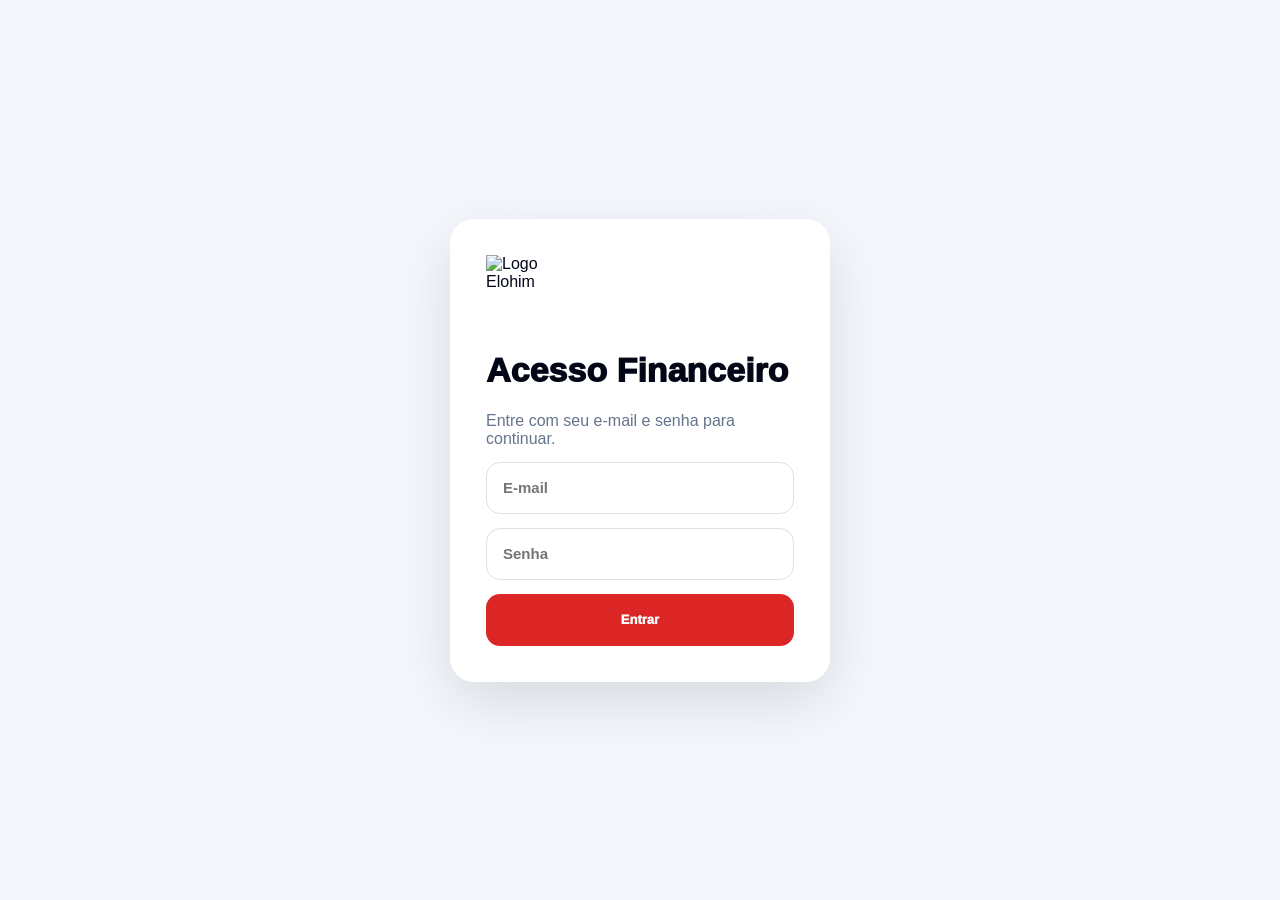
==== index.html @ 62ff43b6 "Update index.html" ====
<!DOCTYPE html>

<html lang="pt-BR">

<head>

  <meta charset="UTF-8" />

  <meta name="viewport" content="width=device-width, initial-scale=1.0" />

  <title>Financeiro Empresarial - Elohim</title>

  <link rel="stylesheet" href="css/style.css" />

  <script src="https://cdn.jsdelivr.net/npm/chart.js"></script>

  <script src="https://cdn.jsdelivr.net/npm/xlsx/dist/xlsx.full.min.js"></script>

</head>

<body>

  <!-- LOGIN -->

  <div id="loginScreen" class="login-screen">

    <div class="login-card">

      <img

        src="https://raw.githubusercontent.com/victorgss0660-art/financeiro-elohim/main/logo-elohim.png"

        class="login-logo"

        alt="Logo Elohim"

      />

      <h1>Acesso Financeiro</h1>

      <p>Entre com seu e-mail e senha para continuar.</p>

      <input id="loginEmail" type="email" placeholder="E-mail" />

      <input id="loginSenha" type="password" placeholder="Senha" />

      <button type="button" onclick="authModule.login()">Entrar</button>

    </div>

  </div>

  <!-- SISTEMA -->

  <div id="appSistema" style="display:none;">

    <div class="app">

      <!-- SIDEBAR -->

      <aside class="sidebar">

        <div class="brand">

          <img

            src="https://raw.githubusercontent.com/victorgss0660-art/financeiro-elohim/main/logo-elohim.png"

            class="brand-img"

            alt="Logo Elohim"

          />

          <div>

            <h2>Elohim</h2>

            <span>Usinagem e Caldeiraria</span>

          </div>

        </div>

<nav class="sidebar-nav">

  <button
    class="nav-btn active"
    data-tab="dashboard"
    onclick="app.abrirAba('dashboard')"
    type="button"
  >
    <div class="nav-icon-box">
      <span class="nav-icon">📊</span>
    </div>
    <span class="nav-label">Dashboard</span>
  </button>

  <button
    class="nav-btn"
    data-tab="contas-pagar"
    onclick="app.abrirAba('contas-pagar')"
    type="button"
  >
    <div class="nav-icon-box">
      <span class="nav-icon">📄</span>
    </div>
    <span class="nav-label">Contas a Pagar</span>
  </button>

  <button
    class="nav-btn"
    data-tab="contas-pagas"
    onclick="app.abrirAba('contas-pagas')"
    type="button"
  >
    <div class="nav-icon-box">
      <span class="nav-icon">✅</span>
    </div>
    <span class="nav-label">Contas Pagas</span>
  </button>

  <button
    class="nav-btn"
    data-tab="contas-receber"
    onclick="app.abrirAba('contas-receber')"
    type="button"
  >
    <div class="nav-icon-box">
      <span class="nav-icon">💰</span>
    </div>
    <span class="nav-label">Contas a Receber</span>
  </button>

  <button
    class="nav-btn"
    data-tab="planejamento"
    onclick="app.abrirAba('planejamento')"
    type="button"
  >
    <div class="nav-icon-box">
      <span class="nav-icon">🗓️</span>
    </div>
    <span class="nav-label">Planejamento</span>
  </button>

  <button
    class="nav-btn"
    data-tab="inserir-dados"
    onclick="app.abrirAba('inserir-dados')"
    type="button"
  >
    <div class="nav-icon-box">
      <span class="nav-icon">➕</span>
    </div>
    <span class="nav-label">Inserir Dados</span>
  </button>

</nav>
      </aside>

      <!-- MAIN -->

      <main class="main">

        <header class="topbar">

          <div>

            <h1>Financeiro Empresarial</h1>

            <p>Sistema de gestão financeira, metas, contas e planejamento.</p>

          </div>

        </header>

        <!-- DASHBOARD -->

<section id="tab-dashboard" class="tab-section active">

  <!-- HERO -->
  <div class="dashboard-hero">

    <div class="dashboard-hero-left">
      <span>Painel Executivo</span>
      <h2>Dashboard Financeiro</h2>
      <p>Visão estratégica da operação, metas, gastos e faturamento.</p>
    </div>

    <div class="dashboard-filters">
      <select id="mesSelect"></select>

      <input
        id="anoSelect"
        type="number"
        value="2026"
      />

      <button
        type="button"
        onclick="app.recarregarAbaAtual()"
      >
        Atualizar
      </button>
    </div>

  </div>

  <!-- TITULO -->
  <div class="page-head">
    <h2>Dashboard Executivo</h2>
    <p>Visão financeira estratégica da operação</p>
  </div>

  <!-- KPIS -->
  <section class="cards-grid">

    <div class="card">
      <span>Faturamento</span>
      <strong id="dashFaturamento">R$ 0,00</strong>
    </div>

    <div class="card">
      <span>Gastos</span>
      <strong id="dashGastos">R$ 0,00</strong>
    </div>

    <div class="card">
      <span>Lucro</span>
      <strong id="dashLucro">R$ 0,00</strong>
    </div>

    <div class="card">
      <span>Margem</span>
      <strong id="dashMargem">0%</strong>
    </div>

  </section>

  <!-- STATUS -->
  <div class="panel">

    <div class="panel-head">
      <h3>Status Financeiro</h3>
    </div>

    <div class="status-box">
      <h2 id="dashStatus">—</h2>
      <p id="dashStatusDesc"></p>
    </div>

  </div>

  <!-- GRAFICOS SUPERIORES -->
  <div class="grid-2">

    <div class="panel">

      <div class="panel-head">
        <h3>Gastos x Meta por Categoria</h3>
      </div>

      <div class="chart-box">
        <canvas id="chartMetaCategoria"></canvas>
      </div>

    </div>

    <div class="panel">

      <div class="panel-head">
        <h3>Distribuição de Gastos</h3>
      </div>

      <div class="chart-box">
        <canvas id="chartDistribuicao"></canvas>
      </div>

    </div>

  </div>

  <!-- EVOLUÇÃO -->
  <div class="panel">

    <div class="panel-head">
      <h3>Evolução Anual</h3>
    </div>

    <div class="chart-box chart-box-lg">
      <canvas id="chartEvolucao"></canvas>
    </div>

  </div>

  <!-- TABELAS -->
  <div class="grid-2">

    <!-- TOP CATEGORIAS -->
    <div class="panel">

      <div class="panel-head">
        <h3>Top Categorias</h3>
        <span class="muted">Maiores gastos do mês selecionado</span>
      </div>

      <div class="table-wrap">
        <table>

          <thead>
            <tr>
              <th>Categoria</th>
              <th>Valor</th>
            </tr>
          </thead>

          <tbody id="tabelaTopCategorias">
            <tr>
              <td colspan="2" class="muted">
                Nenhum dado carregado.
              </td>
            </tr>
          </tbody>

        </table>
      </div>

    </div>

    <!-- MÉDIA MENSAL -->
    <div class="panel">

      <div class="panel-head">
        <h3>Média Mensal por Categoria</h3>
        <span class="muted">Histórico consolidado do ano</span>
      </div>

      <div class="table-wrap">
        <table>

          <thead>
            <tr>
              <th>Categoria</th>
              <th>Média</th>
              <th>Total</th>
              <th>Meses</th>
            </tr>
          </thead>

          <tbody id="tabelaMediaCategorias">
            <tr>
              <td colspan="4" class="muted">
                Nenhum histórico carregado.
              </td>
            </tr>
          </tbody>

        </table>
      </div>

    </div>

  </div>

</section>

<!-- CONTAS A PAGAR -->
<section id="tab-contas-pagar" class="tab-section">

  <!-- HERO -->
  <div class="cp-hero">
    <div class="cp-hero-top">
      <div>
        <span class="cp-tag">GESTÃO FINANCEIRA</span>
        <h2>Contas a Pagar</h2>
        <p>Controle completo de fornecedores, vencimentos, documentos fiscais e pagamentos.</p>
      </div>

      <div class="cp-hero-actions">
        <label for="cpImportFile" class="cp-btn cp-btn-outline">
          📥 Importar Excel
        </label>

        <input
          type="file"
          id="cpImportFile"
          accept=".xlsx,.xls,.csv"
          style="display:none"
          onchange="contasPagarModule.importarExcel(event)"
        />

        <button
          type="button"
          class="cp-btn cp-btn-outline"
          onclick="contasPagarModule.exportarExcel()"
        >
          📤 Exportar
        </button>

        <button
          type="button"
          class="cp-btn cp-btn-outline"
          onclick="contasPagarModule.baixarModelo()"
        >
          📄 Modelo
        </button>
      </div>
    </div>

    <!-- KPIs -->
    <div class="cp-kpis">
      <div class="cp-kpi">
        <span>Quantidade</span>
        <strong id="cpQtd">0</strong>
        <small>contas pendentes</small>
      </div>

      <div class="cp-kpi">
        <span>Total em aberto</span>
        <strong id="cpTotal">R$ 0,00</strong>
        <small>saldo pendente</small>
      </div>

      <div class="cp-kpi">
        <span>Selecionadas</span>
        <strong id="cpSelecionadas">0</strong>
        <small>pagamento em lote</small>
      </div>

      <div class="cp-kpi">
        <span>Total selecionado</span>
        <strong id="cpTotalSelecionado">R$ 0,00</strong>
        <small>valor do lote</small>
      </div>
    </div>
  </div>

  <!-- LANÇAMENTO -->
  <div class="cp-card">

    <div class="cp-card-head">
      <div>
        <h3>Lançar Conta</h3>
        <p>Cadastro manual de contas a pagar</p>
      </div>
    </div>

    <div class="cp-form-grid">

      <div class="cp-field">
        <label for="cpFornecedor">Fornecedor</label>
        <input
          id="cpFornecedor"
          type="text"
          placeholder="Nome do fornecedor"
        />
      </div>

      <div class="cp-field">
        <label for="cpDocumento">Documento</label>
        <input
          id="cpDocumento"
          type="text"
          placeholder="NF / Pedido / FAT"
        />
      </div>

      <div class="cp-field">
        <label for="cpValor">Valor</label>
        <input
          id="cpValor"
          type="text"
          placeholder="R$ 0,00"
        />
      </div>

      <div class="cp-field">
        <label for="cpVencimento">Vencimento</label>
        <input
          id="cpVencimento"
          type="date"
        />
      </div>

      <div class="cp-field">
        <label for="cpCategoria">Categoria</label>
        <input
          id="cpCategoria"
          type="text"
          placeholder="Ex: MP / FRETE / DESP"
        />
      </div>

      <div class="cp-field">
        <label>NFE recebida</label>
        <button
          type="button"
          id="btnNfe"
          class="cp-toggle"
          onclick="contasPagarModule.toggleInput('nfe')"
        >
          <span class="toggle-dot"></span>
          <span class="toggle-text">Não recebida</span>
        </button>
      </div>

      <div class="cp-field">
        <label>Boleto recebido</label>
        <button
          type="button"
          id="btnBoleto"
          class="cp-toggle"
          onclick="contasPagarModule.toggleInput('boleto')"
        >
          <span class="toggle-dot"></span>
          <span class="toggle-text">Não recebido</span>
        </button>
      </div>

      <div class="cp-field cp-field-wide">
        <label for="cpDescricao">Descrição</label>
        <input
          id="cpDescricao"
          type="text"
          placeholder="Descrição da conta"
        />
      </div>

    </div>

    <div class="cp-form-actions">
      <button
        type="button"
        class="cp-btn cp-btn-primary"
        onclick="contasPagarModule.salvar()"
      >
        Salvar conta
      </button>

      <button
        type="button"
        class="cp-btn cp-btn-secondary"
        onclick="contasPagarModule.limparFormulario()"
      >
        Limpar
      </button>
    </div>
  </div>

  <!-- LISTAGEM -->
  <div class="cp-card">

    <div class="cp-card-head cp-card-head-space">
      <div>
        <h3>Contas em Aberto</h3>
        <p>Filtre, selecione e realize pagamentos em lote</p>
      </div>

      <div class="cp-table-actions">
        <button
          type="button"
          class="cp-btn cp-btn-outline"
          onclick="contasPagarModule.selecionarTodos()"
        >
          Selecionar todas
        </button>

        <button
          type="button"
          class="cp-btn cp-btn-outline"
          onclick="contasPagarModule.limparSelecao()"
        >
          Limpar seleção
        </button>

        <button
          type="button"
          class="cp-btn cp-btn-primary"
          onclick="contasPagarModule.pagarSelecionadas()"
        >
          Pagar selecionadas
        </button>
      </div>
    </div>

    <!-- FILTROS -->
    <div class="cp-filter-grid">

      <div class="cp-field">
        <label for="cpBusca">Busca geral</label>
        <input
          id="cpBusca"
          type="text"
          placeholder="Fornecedor, documento, categoria ou descrição"
          oninput="contasPagarModule.aplicarFiltros()"
        />
      </div>

      <div class="cp-field">
        <label for="cpFiltroFornecedor">Fornecedor</label>
        <input
          id="cpFiltroFornecedor"
          type="text"
          placeholder="Fornecedor"
          oninput="contasPagarModule.aplicarFiltros()"
        />
      </div>

      <div class="cp-field">
        <label for="cpFiltroCategoria">Categoria</label>
        <input
          id="cpFiltroCategoria"
          type="text"
          placeholder="Categoria"
          oninput="contasPagarModule.aplicarFiltros()"
        />
      </div>

      <div class="cp-field">
        <label for="cpVencimentoInicio">Vencimento inicial</label>
        <input
          id="cpVencimentoInicio"
          type="date"
          onchange="contasPagarModule.aplicarFiltros()"
        />
      </div>

      <div class="cp-field">
        <label for="cpVencimentoFim">Vencimento final</label>
        <input
          id="cpVencimentoFim"
          type="date"
          onchange="contasPagarModule.aplicarFiltros()"
        />
      </div>

      <div class="cp-filter-action">
        <button
          type="button"
          class="cp-btn cp-btn-secondary"
          onclick="contasPagarModule.limparFiltros()"
        >
          Limpar filtros
        </button>
      </div>

    </div>

    <!-- TABELA -->
    <div class="cp-table-wrap">
      <table class="cp-table">
        <thead>
          <tr>
            <th></th>
            <th>Fornecedor</th>
            <th>Documento</th>
            <th>Valor</th>
            <th>Vencimento</th>
            <th>Categoria</th>
            <th>Descrição</th>
            <th>NFE / Boleto</th>
            <th>Ações</th>
          </tr>
        </thead>

        <tbody id="tabelaContasPagar">
          <tr>
            <td colspan="9" class="muted">
              Nenhuma conta carregada.
            </td>
          </tr>
        </tbody>
      </table>
    </div>

  </div>

</section>

        <!-- CONTAS PAGAS -->

        <section id="tab-contas-pagas" class="tab-section">

          <div class="page-head">

            <h2>Contas Pagas</h2>

            <p>Histórico de pagamentos realizados.</p>

          </div>

          <section class="cards-grid">

            <div class="card">

              <span>Quantidade</span>

              <strong id="pagasQtd">0</strong>

            </div>

            <div class="card">

              <span>Total pago</span>

              <strong id="pagasTotal">R$ 0,00</strong>

            </div>

          </section>

          <div class="panel">

            <div class="form-grid">

              <div>

                <label>Buscar</label>

                <input id="pagasBusca" type="text" placeholder="Fornecedor, documento, categoria ou descrição" oninput="contasPagasModule.aplicarFiltros()" />

              </div>

              <div>

                <label>Data inicial</label>

                <input id="pagasDataInicio" type="date" onchange="contasPagasModule.aplicarFiltros()" />

              </div>

              <div>

                <label>Data final</label>

                <input id="pagasDataFim" type="date" onchange="contasPagasModule.aplicarFiltros()" />

              </div>

              <div>

                <label>Ações</label>

                <button type="button" class="secondary-btn" onclick="contasPagasModule.limparFiltros()">Limpar filtros</button>

              </div>

            </div>

            <div class="table-wrap">

              <table>

                <thead>

                  <tr>

                    <th>Fornecedor</th>

                    <th>Documento</th>

                    <th>Categoria</th>

                    <th>Vencimento</th>

                    <th>Pagamento</th>

                    <th>Descrição</th>

                    <th>Valor</th>

                    <th>Ações</th>

                  </tr>

                </thead>

                <tbody id="tabelaContasPagas">

                  <tr>

                    <td colspan="8" class="muted">Nenhuma conta paga carregada.</td>

                  </tr>

                </tbody>

              </table>

            </div>

          </div>

        </section>

        <!-- CONTAS A RECEBER -->

        <section id="tab-contas-receber" class="tab-section">

          <div class="page-head">

            <h2>Contas a Receber</h2>

            <p>Controle de clientes, notas fiscais e recebimentos.</p>

          </div>

          <section class="cards-grid">

            <div class="card">

              <span>Quantidade</span>

              <strong id="receberQtd">0</strong>

            </div>

            <div class="card">

              <span>Total</span>

              <strong id="receberTotal">R$ 0,00</strong>

            </div>

            <div class="card">

              <span>Em aberto</span>

              <strong id="receberAberto">R$ 0,00</strong>

            </div>

          </section>

          <div class="panel">

            <div class="panel-head">

              <h3>Lançar Recebimento</h3>

            </div>

            <div class="form-grid">

              <input id="receberCliente" placeholder="Cliente" />

              <input id="receberDocumento" placeholder="NF / Pedido / FAT" />

              <input id="receberCategoria" placeholder="Categoria" />

              <input id="receberVencimento" type="date" />

              <input id="receberValor" placeholder="Valor" />

              <input id="receberDescricao" placeholder="Descrição" />

            </div>

            <div class="actions-row">

              <button type="button" onclick="contasReceberModule.salvar()">Salvar</button>

              <button type="button" class="secondary-btn" onclick="contasReceberModule.limparFormulario()">Limpar</button>

            </div>

          </div>

          <div class="panel">

            <div class="panel-head">

              <h3>Recebimentos</h3>

              <input id="receberBusca" placeholder="Buscar..." oninput="contasReceberModule.filtrar()" />

            </div>

            <div class="table-wrap">

              <table>

                <thead>

                  <tr>

                    <th>Cliente</th>

                    <th>Documento</th>

                    <th>Categoria</th>

                    <th>Vencimento</th>

                    <th>Recebido em</th>

                    <th>Descrição</th>

                    <th>Valor</th>

                    <th>Ações</th>

                  </tr>

                </thead>

                <tbody id="tabelaContasReceber">

                  <tr>

                    <td colspan="8" class="muted">Nenhum lançamento carregado.</td>

                  </tr>

                </tbody>

              </table>

            </div>

          </div>

        </section>

        <!-- PLANEJAMENTO -->

        <section id="tab-planejamento" class="tab-section">

          <div class="page-head">

            <h2>Planejamento CFO</h2>

            <p>Fluxo de caixa executivo com saldos bancários, projeção semanal, risco e gráfico financeiro.</p>

          </div>

          <section class="cards-grid">

            <div class="card">

              <span>Saldo inicial bancos</span>

              <strong id="planejamentoSaldoInicial">R$ 0,00</strong>

            </div>

            <div class="card">

              <span>Total a receber</span>

              <strong id="planejamentoTotalReceber">R$ 0,00</strong>

            </div>

            <div class="card">

              <span>Total a pagar</span>

              <strong id="planejamentoTotalPagar">R$ 0,00</strong>

            </div>

            <div class="card">

              <span>Saldo final projetado</span>

              <strong id="planejamentoSaldoFinal">R$ 0,00</strong>

            </div>

          </section>

          <div class="panel">

            <div class="panel-head">

              <h3>Indicador Executivo</h3>

              <button type="button" class="secondary-btn" onclick="planejamentoModule.carregar()">Atualizar</button>

            </div>

            <section class="cards-grid">

              <div class="card">

                <span>Status do caixa</span>

                <strong id="planejamentoStatusCaixa">Carregando...</strong>

              </div>

              <div class="card">

                <span>Menor saldo previsto</span>

                <strong id="planejamentoMenorSaldo">R$ 0,00</strong>

              </div>

              <div class="card">

                <span>Semana crítica</span>

                <strong id="planejamentoSemanaCritica">-</strong>

              </div>

              <div class="card">

                <span>Necessidade de caixa</span>

                <strong id="planejamentoNecessidadeCaixa">R$ 0,00</strong>

              </div>

            </section>

          </div>

          <div class="panel">

            <div class="panel-head">

              <h3>Saldos Bancários</h3>

              <span class="muted">Edite os saldos para recalcular a projeção</span>

            </div>

            <div class="table-wrap">

              <table>

                <thead>

                  <tr>

                    <th>Banco / Conta</th>

                    <th>Saldo Atual</th>

                    <th>Ações</th>

                  </tr>

                </thead>

                <tbody id="tabelaSaldosBancarios">

                  <tr>

                    <td colspan="3" class="muted">Nenhum saldo carregado.</td>

                  </tr>

                </tbody>

              </table>

            </div>

          </div>

          <div class="panel">

            <div class="panel-head">

              <h3>Gráfico de Fluxo de Caixa</h3>

              <span class="muted">Entradas, saídas e saldo projetado em 12 semanas</span>

            </div>

            <div class="chart-box">

              <canvas id="chartPlanejamento"></canvas>

            </div>

          </div>

          <div class="panel">

            <div class="panel-head">

              <h3>Projeção 12 Semanas</h3>

              <span class="muted">Visão semanal para tomada de decisão</span>

            </div>

            <div class="table-wrap">

              <table>

                <thead>

                  <tr>

                    <th>Semana</th>

                    <th>Período</th>

                    <th>Saldo Inicial</th>

                    <th>Entradas</th>

                    <th>Saídas</th>

                    <th>Resultado</th>

                    <th>Saldo Final</th>

                    <th>Status</th>

                  </tr>

                </thead>

                <tbody id="tabelaPlanejamento">

                  <tr>

                    <td colspan="8" class="muted">Nenhum planejamento carregado.</td>

                  </tr>

                </tbody>

              </table>

            </div>

          </div>

        </section>

        <!-- INSERIR DADOS -->

        <section id="tab-inserir-dados" class="tab-section">

          <div class="page-head">

            <h2>Inserir Dados</h2>

            <p>Central de importação de gastos, metas por percentual e faturamento mensal.</p>

          </div>

<div class="input-tabs">

  <button
    class="input-tab active"
    type="button"
    onclick="inserirDadosUI('import', this)"
  >
    Contas Pagas
  </button>

  <button
    class="input-tab"
    type="button"
    onclick="inserirDadosUI('metas', this)"
  >
    Metas
  </button>

  <button
    class="input-tab"
    type="button"
    onclick="inserirDadosUI('faturamento', this)"
  >
    Faturamento
  </button>

</div>

          <div class="input-section" data-section="import">

            <div class="panel">

              <div class="panel-head">

                <h3>Importar Contas Pagas</h3>

                <span class="muted">A planilha precisa ter pelo menos as colunas Categoria e Valor.</span>

              </div>

              <section class="cards-grid">

                <div class="card">

                  <span>Destino</span>

                  <strong>Tabela gastos</strong>

                </div>

                <div class="card">

                  <span>Formato</span>

                  <strong>Excel / CSV</strong>

                </div>

                <div class="card">

                  <span>Campos mínimos</span>

                  <strong>Categoria + Valor</strong>

                </div>

              </section>

              <div class="form-grid">

                <div>

                  <label>Mês</label>

                  <select id="importMes">

                    <option>Janeiro</option>

                    <option>Fevereiro</option>

                    <option>Março</option>

                    <option>Abril</option>

                    <option>Maio</option>

                    <option>Junho</option>

                    <option>Julho</option>

                    <option>Agosto</option>

                    <option>Setembro</option>

                    <option>Outubro</option>

                    <option>Novembro</option>

                    <option>Dezembro</option>

                  </select>

                </div>

                <div>

                  <label>Ano</label>

                  <input id="importAno" type="number" value="2026" />

                </div>

                <div>

                  <label>Planilha</label>

                  <input id="importArquivo" type="file" accept=".xlsx,.xls,.csv" />

                </div>

              </div>

              <div class="actions-row">

                <button type="button" onclick="inserirDadosModule.importarContasPagas()">Importar planilha</button>

              </div>

            </div>

          </div>

          <div class="input-section" data-section="metas" style="display:none;">

            <div class="panel">

              <div class="panel-head">

                <h3>Metas por Categoria</h3>

                <span class="muted">Defina o percentual máximo do faturamento para cada categoria.</span>

              </div>

              <section class="cards-grid">

                <div class="card">

                  <span>Exemplo</span>

                  <strong>MC = 25%</strong>

                </div>

                <div class="card">

                  <span>Exemplo</span>

                  <strong>DESP = 12%</strong>

                </div>

                <div class="card">

                  <span>Uso</span>

                  <strong>Meta x Real</strong>

                </div>

              </section>

              <div class="form-grid">

                <div>

                  <label>Mês</label>

                  <select id="metaMes">

                    <option>Janeiro</option>

                    <option>Fevereiro</option>

                    <option>Março</option>

                    <option>Abril</option>

                    <option>Maio</option>

                    <option>Junho</option>

                    <option>Julho</option>

                    <option>Agosto</option>

                    <option>Setembro</option>

                    <option>Outubro</option>

                    <option>Novembro</option>

                    <option>Dezembro</option>

                  </select>

                </div>

                <div>

                  <label>Ano</label>

                  <input id="metaAno" type="number" value="2026" />

                </div>

                <div>

                  <label>Categoria</label>

                  <select id="metaCategoria">

                    <option value="">Selecione</option>

                    <option value="MC">MC</option>

                    <option value="MP">MP</option>

                    <option value="TERC">TERC</option>

                    <option value="FRETE">FRETE</option>

                    <option value="DESP">DESP</option>

                    <option value="TAR">TAR</option>

                    <option value="PREST">PREST</option>

                    <option value="FOLHA">FOLHA</option>

                    <option value="COMIS">COMIS</option>

                    <option value="IMP">IMP</option>

                    <option value="RESC">RESC</option>

                    <option value="MANUT">MANUT</option>

                    <option value="IMPOS">IMPOS</option>

                  </select>

                </div>

                <div>

                  <label>% do faturamento</label>

                  <input id="metaPercentual" type="number" placeholder="Ex: 25" />

                </div>

              </div>

              <div class="actions-row">

                <button type="button" onclick="inserirDadosModule.salvarMetaPercentual()">Salvar meta</button>

              </div>

              <div class="table-wrap">

                <table>

                  <thead>

                    <tr>

                      <th>Mês</th>

                      <th>Ano</th>

                      <th>Categoria</th>

                      <th>% Meta</th>

                      <th>Ações</th>

                    </tr>

                  </thead>

                  <tbody id="tabelaMetasMensais">

                    <tr>

                      <td colspan="5" class="muted">Nenhuma meta cadastrada.</td>

                    </tr>

                  </tbody>

                </table>

              </div>

            </div>

          </div>

          <div class="input-section" data-section="faturamento" style="display:none;">

            <div class="panel">

              <div class="panel-head">

                <h3>Faturamento Mensal</h3>

                <span class="muted">Informe o faturamento total, o faturado e o valor a faturar.</span>

              </div>

              <section class="cards-grid">

                <div class="card">

                  <span>Total</span>

                  <strong>Faturamento</strong>

                </div>

                <div class="card">

                  <span>Realizado</span>

                  <strong>Faturado</strong>

                </div>

                <div class="card">

                  <span>Pendente</span>

                  <strong>A faturar</strong>

                </div>

              </section>

              <div class="form-grid">

                <div>

                  <label>Mês</label>

                  <select id="fatMes">

                    <option>Janeiro</option>

                    <option>Fevereiro</option>

                    <option>Março</option>

                    <option>Abril</option>

                    <option>Maio</option>

                    <option>Junho</option>

                    <option>Julho</option>

                    <option>Agosto</option>

                    <option>Setembro</option>

                    <option>Outubro</option>

                    <option>Novembro</option>

                    <option>Dezembro</option>

                  </select>

                </div>

                <div>

                  <label>Ano</label>

                  <input id="fatAno" type="number" value="2026" />

                </div>

                <div>

                  <label>Faturamento total</label>

                  <input id="fatValor" type="text" placeholder="R$ 0,00" />

                </div>

                <div>

                  <label>Faturado</label>

                  <input id="fatFaturado" type="text" placeholder="R$ 0,00" />

                </div>

                <div>

                  <label>A faturar</label>

                  <input id="fatAFaturar" type="text" placeholder="R$ 0,00" />

                </div>

              </div>

              <div class="actions-row">

                <button type="button" onclick="inserirDadosModule.salvarFaturamento()">Salvar faturamento</button>

              </div>

              <div class="table-wrap">

                <table>

                  <thead>

                    <tr>

                      <th>Mês</th>

                      <th>Ano</th>

                      <th>Faturamento Total</th>

                      <th>Faturado</th>

                      <th>A Faturar</th>

                      <th>Ações</th>

                    </tr>

                  </thead>

                  <tbody id="tabelaFaturamentoMensal">

                    <tr>

                      <td colspan="6" class="muted">Nenhum faturamento cadastrado.</td>

                    </tr>

                  </tbody>

                </table>

              </div>

            </div>

          </div>

        </section>

      </main>

    </div>

  </div>

  <script src="js/api/supabase.js"></script>

  <script src="js/modules/dashboard.js"></script>

  <script src="js/modules/contas-pagar.js"></script>

  <script src="js/modules/contas-pagas.js"></script>

  <script src="js/modules/contas-receber.js"></script>

  <script src="js/modules/planejamento.js"></script>

  <script src="js/modules/inserir-dados.js"></script>

  <script src="js/modules/auth.js"></script>

  <script src="js/app.js"></script>

</body>

</html>
---- css/style.css ----
/* ======================================================
   RESET / BASE
====================================================== */

* {
  margin: 0;
  padding: 0;
  box-sizing: border-box;
  font-family: "Inter", Arial, sans-serif;
}

html,
body {
  width: 100%;
  min-height: 100%;
}

body {
  background: #f8fafc;
  color: #020617;
}

h1,
h2,
h3 {
  font-weight: 900;
  color: #020617;
}

button,
input,
select,
textarea {
  font-family: inherit;
}

button {
  cursor: pointer;
}

/* ======================================================
   LAYOUT PRINCIPAL
====================================================== */

#appSistema {
  width: 100%;
  min-height: 100vh;
}

.app {
  display: flex !important;
  width: 100% !important;
  min-height: 100vh !important;
}

.main,
main {
  flex: 1 !important;
  width: 100% !important;
  max-width: 100% !important;
  padding: 28px !important;
  overflow: auto !important;
  background: #f8fafc !important;
}

.container {
  width: 100%;
  max-width: 100%;
  padding: 20px;
  margin: 0 !important;
}

.tab-section {
  display: none !important;
  width: 100% !important;
  padding: 18px;
}

.tab-section.active {
  display: block !important;
}

/* ======================================================
   SIDEBAR PREMIUM
====================================================== */

.sidebar {
  width: 250px;
  min-height: 100vh;
  flex-shrink: 0;

  background:
    radial-gradient(circle at top left, rgba(220, 38, 38, 0.13), transparent 30%),
    linear-gradient(180deg, #09090b 0%, #111827 100%);

  border-right: 1px solid rgba(255, 255, 255, 0.06);
  padding: 22px 18px;
  box-shadow: 12px 0 40px rgba(0, 0, 0, 0.35);
}

.brand {
  display: flex;
  align-items: center;
  gap: 14px;

  padding: 14px;
  margin-bottom: 24px;

  border-radius: 18px;
  background: rgba(255, 255, 255, 0.03);
  border: 1px solid rgba(255, 255, 255, 0.06);
}

.brand-img {
  width: 54px;
  height: 54px;
  object-fit: contain;
  background: #ffffff;
  border-radius: 14px;
  padding: 5px;
}

.brand h2 {
  font-size: 15px;
  font-weight: 850;
  color: #ffffff;
  margin: 0;
}

.brand span {
  font-size: 11px;
  color: #94a3b8;
  font-weight: 600;
}

.sidebar-nav {
  display: flex;
  flex-direction: column;
  gap: 10px;
}

.nav-btn {
  width: 100%;
  height: 58px;

  border: 1px solid rgba(255, 255, 255, 0.06);
  border-radius: 18px;

  background: rgba(255, 255, 255, 0.025);
  color: #ffffff;

  display: flex;
  align-items: center;
  gap: 14px;

  padding: 0 16px;

  transition: all 0.22s ease;
}

.nav-btn:hover {
  background: rgba(255, 255, 255, 0.045);
  border-color: rgba(255, 255, 255, 0.10);
  transform: translateX(3px);
}

.nav-btn.active {
  background: linear-gradient(135deg, #ff3b3b 0%, #dc2626 100%);
  border: none;
  box-shadow: 0 10px 24px rgba(220, 38, 38, 0.28);
}

.nav-icon-box {
  width: 34px;
  height: 34px;

  border-radius: 12px;
  background: rgba(0, 0, 0, 0.22);

  display: flex;
  align-items: center;
  justify-content: center;

  flex-shrink: 0;
}

.nav-icon {
  font-size: 16px;
  line-height: 1;
}

.nav-label {
  font-size: 14px;
  font-weight: 700;
  color: #ffffff;
  letter-spacing: -0.2px;
}

.nav-btn.active .nav-icon-box {
  background: rgba(255, 255, 255, 0.18);
}

/* ======================================================
   HEADERS / TÍTULOS
====================================================== */

.page-head {
  margin-bottom: 20px;
}

.page-head h2 {
  font-size: 30px;
  font-weight: 950;
  letter-spacing: -0.4px;
}

.page-head p {
  color: #64748b;
  font-size: 15px;
  font-weight: 500;
}

/* ======================================================
   CARDS
====================================================== */

.cards-grid {
  display: grid;
  grid-template-columns: repeat(auto-fit, minmax(220px, 1fr));
  gap: 18px;
  margin-bottom: 20px;
}

.card {
  background: #ffffff;
  padding: 20px;
  border-radius: 18px;
  border: 1px solid #e5e7eb;
  box-shadow: 0 10px 30px rgba(0, 0, 0, 0.045);

  display: flex;
  flex-direction: column;
  gap: 7px;

  transition: 0.2s ease;
}

.card:hover {
  transform: translateY(-3px);
}

.card span {
  font-size: 12px;
  font-weight: 800;
  color: #64748b;
}

.card strong {
  font-size: 27px;
  font-weight: 950;
  color: #020617;
}

/* ======================================================
   PANELS
====================================================== */

.panel {
  background: #ffffff;
  padding: 20px;
  border-radius: 18px;
  margin-bottom: 22px;
  border: 1px solid #e5e7eb;
  box-shadow: 0 10px 28px rgba(0, 0, 0, 0.045);
}

.panel-head {
  display: flex;
  justify-content: space-between;
  align-items: center;
  gap: 12px;
  margin-bottom: 14px;
}

.panel-head h3 {
  font-size: 17px;
  font-weight: 950;
}

.muted {
  font-size: 12px;
  color: #64748b;
  font-weight: 650;
}

/* ======================================================
   BOTÕES GERAIS
====================================================== */

button {
  background: #020617;
  color: #ffffff;
  border: none;
  border-radius: 10px;
  padding: 8px 12px;
  font-size: 13px;
  font-weight: 800;
  transition: 0.2s ease;
}

button:hover {
  background: #1e293b;
}

.secondary-btn {
  background: #e2e8f0;
  color: #020617;
}

.secondary-btn:hover {
  background: #cbd5e1;
}

.actions-row {
  display: flex;
  gap: 10px;
  flex-wrap: wrap;
  margin-top: 16px;
}

/* ======================================================
   FORMULÁRIOS GERAIS
====================================================== */

.form-grid {
  display: grid;
  grid-template-columns: repeat(4, 1fr);
  gap: 14px;
  margin-bottom: 15px;
}

.form-grid label,
label {
  display: block;
  font-size: 12px;
  font-weight: 800;
  color: #475569;
  margin-bottom: 6px;
}

.form-grid input,
.form-grid select,
input,
select {
  height: 42px;
  border-radius: 10px;
  border: 1px solid #cbd5e1;
  padding: 0 12px;
  font-size: 14px;
  font-weight: 600;
  background: #ffffff;
}

input:focus,
select:focus {
  outline: none;
  border-color: #dc2626;
  box-shadow: 0 0 0 3px rgba(220, 38, 38, 0.12);
}
/* ======================================================
   TABELAS GERAIS
====================================================== */

.table-wrap {
  margin-top: 15px;
  border-radius: 14px;
  overflow: auto;
  border: 1px solid #e5e7eb;
  background: #ffffff;
}

table {
  width: 100%;
  border-collapse: collapse;
}

th {
  text-align: left;
  font-size: 11px;
  text-transform: uppercase;
  color: #64748b;
  padding: 11px;
  font-weight: 900;
  background: #f9fafb;
  white-space: nowrap;
}

td {
  padding: 11px;
  border-top: 1px solid #eef2f7;
  font-size: 14px;
  font-weight: 650;
  color: #020617;
}

tbody tr:hover {
  background: #f8fafc;
}

/* ======================================================
   GRID / CHARTS
====================================================== */

.grid-2 {
  display: grid;
  grid-template-columns: 1fr 1fr;
  gap: 24px;
}

.chart-box {
  position: relative;
  width: 100%;
  height: 340px;
  min-height: 340px;
}

.chart-box canvas {
  width: 100% !important;
  height: 100% !important;
}

.chart-box-lg {
  height: 420px;
  min-height: 420px;
}

/* ======================================================
   DASHBOARD HERO
====================================================== */

.dashboard-hero {
  width: 100%;
  background: #ffffff;
  border: 1px solid #e5e7eb;
  border-radius: 24px;
  padding: 28px 32px;

  display: flex;
  align-items: center;
  justify-content: space-between;
  gap: 24px;

  margin-bottom: 28px;

  box-shadow: 0 10px 30px rgba(0, 0, 0, 0.04);
}

.dashboard-hero-left {
  flex: 1;
}

.dashboard-hero span {
  display: block;
  font-size: 12px;
  font-weight: 850;
  letter-spacing: 0.12em;
  text-transform: uppercase;
  color: #dc2626;
  margin-bottom: 8px;
}

.dashboard-hero h2 {
  font-size: 42px;
  line-height: 1;
  font-weight: 950;
  color: #111827;
  margin: 0 0 10px 0;
}

.dashboard-hero p {
  margin: 0;
  font-size: 16px;
  color: #374151;
  font-weight: 500;
}

.dashboard-filters {
  display: flex;
  align-items: center;
  gap: 12px;
  flex-wrap: nowrap;
}

.dashboard-filters select,
.dashboard-filters input {
  height: 48px;
  border: 1px solid #d1d5db;
  background: #ffffff;
  color: #111827;
  border-radius: 14px;
  padding: 0 16px;
  font-size: 15px;
  font-weight: 700;
}

.dashboard-filters select {
  min-width: 140px;
}

.dashboard-filters input {
  width: 120px;
}

.dashboard-filters button {
  height: 48px;
  border-radius: 14px;
  background: #dc2626;
  color: #ffffff;
  padding: 0 22px;
  font-size: 15px;
  font-weight: 900;
}

.dashboard-filters button:hover {
  background: #b91c1c;
  transform: translateY(-1px);
}

/* ======================================================
   DASHBOARD
====================================================== */

#tab-dashboard {
  background: #f8fafc;
}

#tab-dashboard .card strong {
  font-size: 26px;
}

#tab-dashboard .panel-head h3 {
  font-size: 16px;
  font-weight: 950;
}

.status-box {
  padding: 8px 0;
}

.status-box h2 {
  font-size: 24px;
  font-weight: 950;
}

.status-box p {
  margin-top: 4px;
  color: #64748b;
  font-weight: 600;
}

.badge-risk {
  display: inline-block;
  margin-left: 8px;
  padding: 3px 8px;
  border-radius: 999px;
  background: #fee2e2;
  color: #dc2626;
  font-size: 11px;
  font-weight: 900;
}

/* ======================================================
   VALORES / STATUS
====================================================== */

.valor-entrada {
  color: #15803d;
  font-weight: 900;
}

.valor-saida {
  color: #b91c1c;
  font-weight: 900;
}

.valor-resultado {
  color: #1f2937;
  font-weight: 850;
}

.valor-saldo {
  font-weight: 950;
  font-size: 15px;
}

.valor-saldo.positivo {
  color: #166534;
}

.valor-saldo.negativo {
  color: #991b1b;
  background: #fee2e2;
  padding: 3px 6px;
  border-radius: 6px;
}

.risco {
  color: #dc2626;
  font-weight: 950;
}

.ok {
  color: #16a34a;
  font-weight: 950;
}

/* ======================================================
   TOGGLES
====================================================== */

.toggle-group {
  display: flex;
  flex-direction: column;
  gap: 8px;
}

.toggle-bank {
  width: 100%;
  height: 42px;

  border-radius: 12px;
  border: 1px solid #dbe2ea;

  background: #f8fafc;
  color: #475569;

  font-size: 13px;
  font-weight: 850;

  display: inline-flex;
  align-items: center;
  justify-content: center;
  gap: 8px;

  transition: 0.2s ease;
}

.toggle-bank:hover {
  border-color: #dc2626;
}

.toggle-bank.active,
.toggle-bank.ativo {
  background: #dc2626;
  color: #ffffff;
  border-color: #dc2626;
}

.toggle-icon {
  width: 18px;
  height: 18px;

  border-radius: 999px;
  background: rgba(0, 0, 0, 0.08);

  display: flex;
  align-items: center;
  justify-content: center;

  font-size: 10px;
}

.toggle-bank.active .toggle-icon,
.toggle-bank.ativo .toggle-icon {
  background: rgba(255, 255, 255, 0.25);
}

/* ======================================================
   INPUT TABS / INSERIR DADOS
====================================================== */

.input-tabs {
  display: flex;
  gap: 10px;
  margin: 20px 0 18px;
  flex-wrap: wrap;
}

.input-tab {
  padding: 10px 18px;
  border-radius: 999px;
  border: 1px solid #e5e7eb;
  background: #ffffff;

  font-weight: 850;
  font-size: 13px;
  color: #64748b;

  cursor: pointer;
  transition: all 0.2s ease;
}

.input-tab:hover {
  background: #f1f5f9;
  border-color: #cbd5e1;
}

.input-tab.active {
  background: #111827;
  color: #ffffff;
  border-color: #111827;
}

.input-section {
  margin-top: 10px;
}

/* Inserir dados premium */
#tab-inserir-dados .panel {
  border-radius: 22px;
  padding: 24px;
}

#tab-inserir-dados .form-grid {
  display: grid;
  grid-template-columns: repeat(4, minmax(180px, 1fr));
  gap: 14px;
  align-items: end;
}

#tab-inserir-dados label {
  font-size: 11px;
  font-weight: 850;
  color: #475569;
  margin-bottom: 6px;
}

#tab-inserir-dados input,
#tab-inserir-dados select {
  width: 100%;
  height: 42px;

  border-radius: 12px;
  border: 1px solid #dbe2ea;

  background: #ffffff;
  padding: 0 12px;

  font-size: 13px;
  font-weight: 650;
}

#tab-inserir-dados input:focus,
#tab-inserir-dados select:focus {
  outline: none;
  border-color: #dc2626;
  box-shadow: 0 0 0 3px rgba(220, 38, 38, 0.08);
}

#tab-inserir-dados .actions-row {
  display: flex;
  gap: 10px;
  margin-top: 16px;
  flex-wrap: wrap;
}

#tab-inserir-dados .actions-row button {
  height: 40px;
  padding: 0 16px;
  border-radius: 12px;
  font-size: 12px;
  font-weight: 850;
}

#tab-inserir-dados .table-wrap {
  border-radius: 16px;
  border: 1px solid #e5e7eb;
  overflow: auto;
}

#tab-inserir-dados table {
  width: 100%;
}

#tab-inserir-dados th {
  background: #f8fafc;
  font-size: 10px;
  font-weight: 950;
  color: #64748b;
  padding: 12px 10px;
}

#tab-inserir-dados td {
  padding: 10px;
  font-size: 12.5px;
  font-weight: 650;
  border-top: 1px solid #eef2f7;
}

#tab-inserir-dados tbody tr:hover {
  background: #f8fafc;
}

/* ======================================================
   TOGGLE BANK
====================================================== */

.toggle-group {
  display: flex;
  flex-direction: column;
  gap: 8px;
}

.toggle-bank {
  width: 100%;
  height: 42px;

  border-radius: 12px;
  border: 1px solid #e5e7eb;

  background: #f8fafc;
  color: #64748b;

  font-weight: 850;
  font-size: 12px;

  display: inline-flex;
  align-items: center;
  justify-content: center;
  gap: 8px;

  transition: all 0.2s ease;
}

.toggle-bank .toggle-icon {
  width: 18px;
  height: 18px;

  border-radius: 999px;
  background: #e5e7eb;
  color: transparent;

  display: inline-flex;
  align-items: center;
  justify-content: center;

  font-size: 11px;
}

.toggle-bank:hover {
  background: #ffffff;
  border-color: #cbd5e1;
}

.toggle-bank.active,
.toggle-bank.ativo {
  background: #dc2626;
  color: #ffffff;
  border-color: #dc2626;
}

.toggle-bank.active .toggle-icon,
.toggle-bank.ativo .toggle-icon {
  background: rgba(255, 255, 255, 0.22);
  color: #ffffff;
}

/* ======================================================
   STATUS / VALORES
====================================================== */

.valor-entrada {
  color: #15803d;
  font-weight: 900;
}

.valor-saida {
  color: #b91c1c;
  font-weight: 900;
}

.valor-resultado {
  color: #1f2937;
  font-weight: 850;
}

.valor-saldo {
  font-weight: 950;
  font-size: 15px;
}

.valor-saldo.positivo {
  color: #166534;
}

.valor-saldo.negativo {
  color: #991b1b;
  background: #fee2e2;
  padding: 3px 6px;
  border-radius: 6px;
}

.risco {
  color: #dc2626;
  font-weight: 950;
}

.ok {
  color: #16a34a;
  font-weight: 950;
}

.badge-risk {
  display: inline-block;
  margin-left: 8px;
  padding: 3px 8px;

  border-radius: 999px;

  background: #fee2e2;
  color: #dc2626;

  font-size: 11px;
  font-weight: 900;
}

/* ======================================================
   LOGIN
====================================================== */

.login-screen {
  position: fixed;
  inset: 0;
  width: 100%;
  min-height: 100vh;

  background: #f4f7fb;

  display: flex;
  align-items: center;
  justify-content: center;

  z-index: 999999;
}

.login-screen[style*="display: none"] {
  display: none !important;
}

.login-card {
  width: 380px;

  background: #ffffff;
  border-radius: 24px;
  padding: 36px;

  box-shadow: 0 20px 60px rgba(0, 0, 0, 0.12);

  display: flex;
  flex-direction: column;
  gap: 14px;
}

.login-logo {
  width: 72px;
  height: 72px;
  object-fit: contain;
  margin-bottom: 10px;
}

.login-card h1,
.login-card h2 {
  font-size: 34px;
  font-weight: 950;
  margin-bottom: 8px;
}

.login-card p {
  color: #64748b;
}

.login-card input {
  width: 100%;
  height: 52px;

  border: 1px solid #dbe2ea;
  border-radius: 14px;

  padding: 0 16px;

  font-size: 15px;
}

.login-card button {
  width: 100%;
  height: 52px;

  border-radius: 14px;

  background: #dc2626;
  color: #ffffff;

  font-weight: 950;
}

#loginErro {
  color: #dc2626;
  font-size: 13px;
  font-weight: 800;
}

/* ======================================================
   RESPONSIVO
====================================================== */

@media (max-width: 1400px) {
  #tab-contas-pagar .cards-grid {
    grid-template-columns: repeat(2, 1fr);
  }

  #tab-contas-pagar .panel:first-of-type .form-grid {
    grid-template-columns: repeat(3, 1fr);
  }

  #tab-contas-pagar .panel:nth-of-type(2) .form-grid {
    grid-template-columns: repeat(3, 1fr);
  }

  #tab-inserir-dados .form-grid {
    grid-template-columns: repeat(2, 1fr);
  }

  #tab-contas-pagar .panel:nth-of-type(2) .panel-head {
    flex-direction: column;
    align-items: flex-start;
  }

  #tab-contas-pagar .panel:nth-of-type(2) .panel-head .actions-row {
    margin-left: 0;
    flex-wrap: wrap;
  }
}

@media (max-width: 1100px) {
  .grid-2 {
    grid-template-columns: 1fr;
  }

  .dashboard-hero {
    flex-direction: column;
    align-items: flex-start;
  }

  .dashboard-filters {
    width: 100%;
    flex-wrap: wrap;
  }

  .sidebar {
    width: 240px;
  }
}

@media (max-width: 900px) {
  #tab-contas-pagar .panel:first-of-type .form-grid,
  #tab-contas-pagar .panel:nth-of-type(2) .form-grid,
  #tab-inserir-dados .form-grid {
    grid-template-columns: 1fr;
  }
}

@media (max-width: 768px) {
  .cards-grid {
    grid-template-columns: 1fr;
  }

  .main {
    padding: 16px !important;
  }

  .sidebar {
    width: 220px;
    padding: 18px 14px;
  }

  .nav-label {
    font-size: 13px;
  }

  .dashboard-hero h2 {
    font-size: 30px;
  }

  .login-card {
    width: calc(100% - 32px);
    padding: 28px;
  }
/* IMPORTAR / EXPORTAR */
.cp-import-actions {
  display: flex;
  gap: 12px;
  flex-wrap: nowrap;
  align-items: center;
}

.cp-import-actions button,
.cp-import-actions .import-file-label {
  width: 180px;
  min-width: 180px;
  height: 44px;

  display: inline-flex;
  align-items: center;
  justify-content: center;

  border-radius: 14px;
  font-size: 13px;
  font-weight: 850;
  text-align: center;

  padding: 0 16px;
  white-space: nowrap;
}

/* botão importar visual igual */
.cp-import-actions .import-file-label {
  background: #111827;
  color: #ffffff;
  cursor: pointer;
  border: none;
  transition: 0.2s ease;
}

.cp-import-actions .import-file-label:hover {
  background: #1f2937;
  transform: translateY(-1px);
}

/* esconder input real */
.cp-import-actions input[type="file"] {
  display: none;
}
/* ======================================================
   CONTAS A PAGAR — ERP PREMIUM
====================================================== */

#tab-contas-pagar {
  width: 100%;
  padding: 0;
}

/* HERO */

.cp-hero {
  margin-bottom: 24px;
}

.cp-hero-top {
  display: flex;
  justify-content: space-between;
  align-items: flex-start;
  gap: 20px;
  margin-bottom: 22px;
}

.cp-tag {
  display: inline-block;
  font-size: 11px;
  font-weight: 900;
  letter-spacing: 0.12em;
  color: #64748b;
  margin-bottom: 8px;
}

.cp-hero h2 {
  font-size: 42px;
  font-weight: 950;
  line-height: 1;
  color: #111827;
  margin-bottom: 10px;
}

.cp-hero p {
  font-size: 15px;
  color: #64748b;
  font-weight: 500;
}

/* BOTÕES HERO */

.cp-hero-actions {
  display: flex;
  gap: 10px;
  align-items: center;
}

.cp-btn {
  height: 42px;
  min-width: 150px;
  padding: 0 18px;
  border-radius: 14px;
  font-size: 13px;
  font-weight: 850;
  border: none;
  cursor: pointer;
  transition: 0.2s ease;
  display: inline-flex;
  align-items: center;
  justify-content: center;
  text-decoration: none;
}

.cp-btn-primary {
  background: linear-gradient(135deg, #111827, #0f172a);
  color: white;
}

.cp-btn-primary:hover {
  transform: translateY(-1px);
}

.cp-btn-secondary {
  background: #e2e8f0;
  color: #111827;
}

.cp-btn-outline {
  background: white;
  color: #111827;
  border: 1px solid #dbe2ea;
}

.cp-btn-outline:hover {
  background: #f8fafc;
}

/* KPIs */

.cp-kpis {
  display: grid;
  grid-template-columns: repeat(4, 1fr);
  gap: 18px;
}

.cp-kpi {
  background: white;
  border: 1px solid #e5e7eb;
  border-radius: 22px;
  padding: 24px;
  min-height: 128px;
  box-shadow: 0 10px 24px rgba(15, 23, 42, 0.04);

  display: flex;
  flex-direction: column;
  justify-content: center;
}

.cp-kpi span {
  font-size: 12px;
  color: #64748b;
  font-weight: 800;
}

.cp-kpi strong {
  font-size: 38px;
  font-weight: 950;
  color: #111827;
  margin: 8px 0;
}

.cp-kpi small {
  font-size: 13px;
  color: #94a3b8;
  font-weight: 600;
}

/* CARDS */

.cp-card {
  background: white;
  border: 1px solid #e5e7eb;
  border-radius: 26px;
  padding: 28px;
  margin-bottom: 22px;
  box-shadow: 0 12px 28px rgba(15, 23, 42, 0.045);
}

.cp-card-head {
  margin-bottom: 22px;
}

.cp-card-head-space {
  display: flex;
  justify-content: space-between;
  align-items: center;
  gap: 20px;
}

.cp-card-head h3 {
  font-size: 24px;
  font-weight: 950;
  color: #111827;
  margin-bottom: 4px;
}

.cp-card-head p {
  font-size: 14px;
  color: #64748b;
}

/* FORM */

.cp-form-grid {
  display: grid;
  grid-template-columns: repeat(5, 1fr);
  gap: 16px;
  align-items: end;
}

.cp-field {
  display: flex;
  flex-direction: column;
}

.cp-field-wide {
  grid-column: span 3;
}

.cp-field label {
  font-size: 12px;
  font-weight: 850;
  color: #475569;
  margin-bottom: 8px;
}

.cp-field input {
  height: 48px;
  width: 100%;
  border: 1px solid #dbe2ea;
  border-radius: 14px;
  padding: 0 14px;
  font-size: 14px;
  font-weight: 650;
  background: white;
}

.cp-field input:focus {
  outline: none;
  border-color: #dc2626;
  box-shadow: 0 0 0 4px rgba(220,38,38,.08);
}

/* TOGGLES */

.cp-toggle {
  height: 48px;
  border-radius: 14px;
  border: 1px solid #dbe2ea;
  background: #f8fafc;
  padding: 0 16px;

  display: flex;
  align-items: center;
  gap: 10px;

  font-size: 13px;
  font-weight: 850;
  color: #64748b;
}

.cp-toggle.active,
.cp-toggle.ativo {
  background: #dc2626;
  border-color: #dc2626;
  color: white;
}

.toggle-dot {
  width: 12px;
  height: 12px;
  border-radius: 999px;
  background: #cbd5e1;
}

.cp-toggle.active .toggle-dot,
.cp-toggle.ativo .toggle-dot {
  background: white;
}

/* ACTIONS */

.cp-form-actions {
  display: flex;
  gap: 12px;
  margin-top: 22px;
}

/* FILTROS */

.cp-filter-grid {
  display: grid;
  grid-template-columns: 1.4fr 1fr 1fr 1fr 1fr auto;
  gap: 14px;
  align-items: end;
  margin-bottom: 22px;
}

.cp-filter-action {
  display: flex;
}

/* TABLE ACTIONS */

.cp-table-actions {
  display: flex;
  gap: 10px;
  flex-wrap: wrap;
}

/* TABELA */

.cp-table-wrap {
  border: 1px solid #e5e7eb;
  border-radius: 20px;
  overflow: auto;
  max-height: 650px;
}

.cp-table {
  width: 100%;
  min-width: 1400px;
  border-collapse: collapse;
}

.cp-table thead th {
  position: sticky;
  top: 0;
  z-index: 10;

  background: #f8fafc;
  padding: 14px 12px;
  font-size: 11px;
  font-weight: 950;
  text-transform: uppercase;
  color: #64748b;
  border-bottom: 1px solid #e5e7eb;
}

.cp-table tbody td {
  padding: 14px 12px;
  border-top: 1px solid #eef2f7;
  font-size: 13px;
  font-weight: 650;
  color: #111827;
}

.cp-table tbody tr:hover {
  background: #f8fafc;
}

.cp-table td:last-child {
  white-space: nowrap;
}

/* STATUS */

.doc-status {
  padding: 6px 10px;
  border-radius: 9px;
  font-size: 10px;
  font-weight: 900;
  margin-right: 4px;
}

.doc-status.ok {
  background: #dcfce7;
  color: #166534;
}

.doc-status.pendente {
  background: #fee2e2;
  color: #991b1b;
}

/* BOTÕES TABELA */

.btn-editar,
.btn-duplicar,
.btn-pagar,
.btn-excluir {
  padding: 6px 10px;
  border-radius: 9px;
  font-size: 10px;
  font-weight: 900;
  margin-right: 4px;
}

.btn-editar {
  background: #dbeafe;
  color: #1d4ed8;
}

.btn-duplicar {
  background: #ede9fe;
  color: #5b21b6;
}

.btn-pagar {
  background: #dcfce7;
  color: #166534;
}

.btn-excluir {
  background: #fee2e2;
  color: #991b1b;
}

/* RESPONSIVO */

@media (max-width: 1400px) {
  .cp-kpis {
    grid-template-columns: repeat(2, 1fr);
  }

  .cp-form-grid {
    grid-template-columns: repeat(2, 1fr);
  }

  .cp-field-wide {
    grid-column: span 2;
  }

  .cp-filter-grid {
    grid-template-columns: repeat(2, 1fr);
  }

  .cp-card-head-space {
    flex-direction: column;
    align-items: flex-start;
  }
}

@media (max-width: 768px) {
  .cp-kpis,
  .cp-form-grid,
  .cp-filter-grid {
    grid-template-columns: 1fr;
  }

  .cp-field-wide {
    grid-column: span 1;
  }

  .cp-hero-top {
    flex-direction: column;
  }

  .cp-table-actions {
    width: 100%;
    flex-direction: column;
  }

  .cp-btn {
    width: 100%;
  }
}
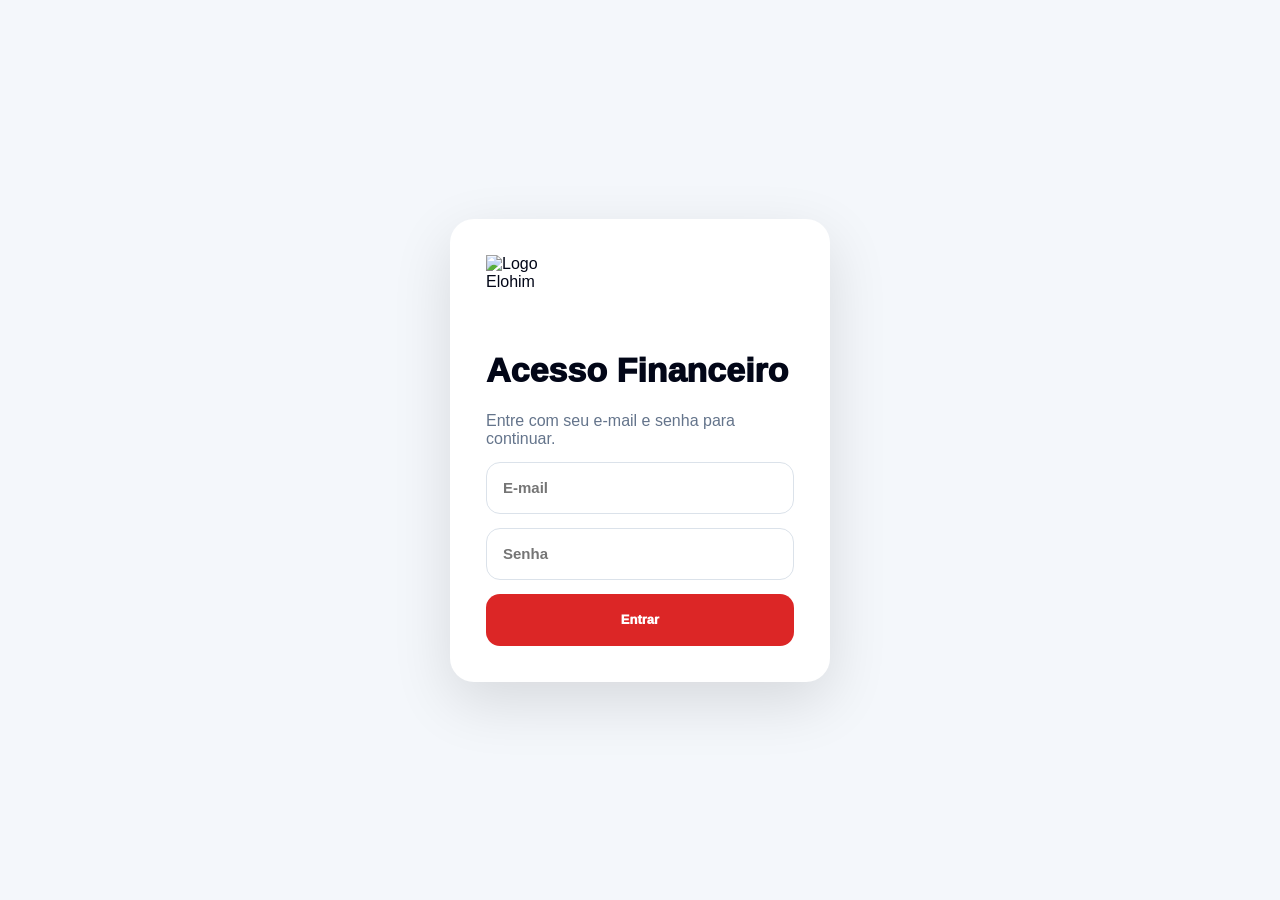
==== commit 6a903dce: "Update index.html" ====
--- a/index.html
+++ b/index.html
@@ -8,9 +8,11 @@
 
   <meta name="viewport" content="width=device-width, initial-scale=1.0" />
 
-  <title>Financeiro Empresarial - Elohim</title>
+  <title>Financeiro Elohim | Usinagem e Caldeiraria</title>
 
   <link rel="stylesheet" href="css/style.css" />
+
+  <link rel="stylesheet" href="css/contas-pagar.css"/>
 
   <script src="https://cdn.jsdelivr.net/npm/chart.js"></script>
 
@@ -162,6 +164,19 @@
       <!-- MAIN -->
 
       <main class="main">
+
+        <header class="mobile-topbar">
+  <button type="button" class="mobile-menu-btn" onclick="app.toggleMenuMobile()">
+    ☰
+  </button>
+
+  <div>
+    <strong>Financeiro Empresarial</strong>
+    <span id="mobileAbaAtual">Dashboard</span>
+  </div>
+</header>
+
+<div id="mobileMenuOverlay" class="mobile-menu-overlay" onclick="app.fecharMenuMobile()"></div>
 
         <header class="topbar">
 
--- a/css/style.css
+++ b/css/style.css
@@ -1564,3 +1564,135 @@
     width: 100%;
   }
 }
+/* ======================================================
+   MOBILE APP MENU
+====================================================== */
+
+.mobile-topbar {
+  display: none;
+}
+
+.mobile-menu-overlay {
+  display: none;
+}
+
+@media (max-width: 900px) {
+  .app {
+    display: block !important;
+  }
+
+  .main,
+  main {
+    padding: 14px !important;
+    padding-top: 82px !important;
+  }
+
+  .mobile-topbar {
+    position: fixed;
+    top: 0;
+    left: 0;
+    right: 0;
+
+    height: 66px;
+    background: #ffffff;
+    border-bottom: 1px solid #e5e7eb;
+
+    display: flex;
+    align-items: center;
+    gap: 12px;
+
+    padding: 0 14px;
+    z-index: 9998;
+
+    box-shadow: 0 8px 24px rgba(15, 23, 42, 0.08);
+  }
+
+  .mobile-menu-btn {
+    width: 44px;
+    height: 44px;
+
+    border-radius: 14px;
+    background: #111827;
+    color: #ffffff;
+
+    font-size: 22px;
+    font-weight: 900;
+
+    display: flex;
+    align-items: center;
+    justify-content: center;
+
+    padding: 0;
+  }
+
+  .mobile-topbar strong {
+    display: block;
+    color: #111827;
+    font-size: 14px;
+    font-weight: 900;
+    line-height: 1.1;
+  }
+
+  .mobile-topbar span {
+    display: block;
+    color: #dc2626;
+    font-size: 12px;
+    font-weight: 800;
+    margin-top: 3px;
+  }
+
+  .sidebar {
+    position: fixed;
+    top: 0;
+    left: -285px;
+
+    width: 270px !important;
+    height: 100vh;
+    min-height: 100vh;
+
+    z-index: 10000;
+
+    transition: left 0.28s ease;
+  }
+
+  .sidebar.mobile-open {
+    left: 0;
+  }
+
+  .mobile-menu-overlay {
+    position: fixed;
+    inset: 0;
+
+    background: rgba(15, 23, 42, 0.48);
+    backdrop-filter: blur(2px);
+
+    display: none;
+    z-index: 9999;
+  }
+
+  .mobile-menu-overlay.active {
+    display: block;
+  }
+
+  .brand {
+    margin-top: 6px;
+  }
+
+  .sidebar-nav,
+  .menu {
+    margin-top: 18px;
+  }
+
+  .nav-btn {
+    height: 54px;
+    border-radius: 16px;
+  }
+
+  .nav-label {
+    font-size: 14px;
+  }
+
+  .tab-section {
+    padding: 0 !important;
+  }
+}
--- a/css/contas-pagar.css
+++ b/css/contas-pagar.css
@@ -0,0 +1,565 @@
+/* =========================================================
+   CONTAS A PAGAR — PREMIUM ERP
+========================================================= */
+
+#tab-contas-pagar {
+  padding: 0;
+}
+
+/* =========================================================
+   HERO
+========================================================= */
+
+.cp-hero {
+  margin-bottom: 24px;
+}
+
+.cp-hero-top {
+  display: flex;
+  justify-content: space-between;
+  align-items: flex-start;
+  gap: 20px;
+  margin-bottom: 22px;
+}
+
+.cp-tag {
+  display: inline-block;
+  padding: 6px 12px;
+  border-radius: 999px;
+  background: #fee2e2;
+  color: #dc2626;
+  font-size: 11px;
+  font-weight: 900;
+  letter-spacing: 0.08em;
+  margin-bottom: 12px;
+}
+
+.cp-hero h2 {
+  font-size: 34px;
+  font-weight: 950;
+  color: #0f172a;
+  margin-bottom: 8px;
+}
+
+.cp-hero p {
+  color: #64748b;
+  font-size: 15px;
+  font-weight: 500;
+}
+
+.cp-hero-actions {
+  display: flex;
+  gap: 10px;
+  flex-wrap: wrap;
+  align-items: center;
+}
+
+/* =========================================================
+   BOTÕES
+========================================================= */
+
+.cp-btn {
+  height: 44px;
+  padding: 0 18px;
+  border-radius: 14px;
+  border: none;
+  font-size: 13px;
+  font-weight: 800;
+  cursor: pointer;
+
+  display: inline-flex;
+  align-items: center;
+  justify-content: center;
+  gap: 8px;
+
+  transition: 0.2s ease;
+  white-space: nowrap;
+}
+
+.cp-btn-primary {
+  background: linear-gradient(135deg, #dc2626, #b91c1c);
+  color: #ffffff;
+  box-shadow: 0 10px 20px rgba(220, 38, 38, 0.18);
+}
+
+.cp-btn-primary:hover {
+  transform: translateY(-1px);
+}
+
+.cp-btn-secondary {
+  background: #e2e8f0;
+  color: #0f172a;
+}
+
+.cp-btn-outline {
+  background: #ffffff;
+  border: 1px solid #dbe2ea;
+  color: #334155;
+}
+
+.cp-btn-outline:hover,
+.cp-btn-secondary:hover {
+  background: #f8fafc;
+}
+
+/* =========================================================
+   KPIs
+========================================================= */
+
+.cp-kpis {
+  display: grid;
+  grid-template-columns: repeat(4, 1fr);
+  gap: 18px;
+}
+
+.cp-kpi {
+  background: #ffffff;
+  border-radius: 20px;
+  padding: 22px;
+  border: 1px solid #e5e7eb;
+  box-shadow: 0 8px 24px rgba(15, 23, 42, 0.04);
+}
+
+.cp-kpi span {
+  display: block;
+  font-size: 12px;
+  color: #64748b;
+  font-weight: 700;
+}
+
+.cp-kpi strong {
+  display: block;
+  margin-top: 8px;
+  font-size: 30px;
+  font-weight: 950;
+  color: #0f172a;
+}
+
+.cp-kpi small {
+  display: block;
+  margin-top: 6px;
+  font-size: 11px;
+  color: #94a3b8;
+  font-weight: 700;
+}
+
+/* =========================================================
+   CARDS
+========================================================= */
+
+.cp-card {
+  background: #ffffff;
+  border-radius: 24px;
+  padding: 26px;
+  border: 1px solid #e5e7eb;
+  box-shadow: 0 10px 28px rgba(15, 23, 42, 0.04);
+  margin-bottom: 24px;
+}
+
+.cp-card-head {
+  margin-bottom: 22px;
+}
+
+.cp-card-head-space {
+  display: flex;
+  justify-content: space-between;
+  align-items: center;
+  gap: 18px;
+}
+
+.cp-card-head h3 {
+  font-size: 18px;
+  font-weight: 950;
+  color: #0f172a;
+  margin-bottom: 4px;
+}
+
+.cp-card-head p {
+  font-size: 13px;
+  color: #64748b;
+}
+
+/* =========================================================
+   FORMULÁRIOS
+========================================================= */
+
+.cp-form-grid {
+  display: grid;
+  grid-template-columns: repeat(8, 1fr);
+  gap: 14px;
+  align-items: end;
+}
+
+.cp-field {
+  display: flex;
+  flex-direction: column;
+}
+
+.cp-field-wide {
+  grid-column: span 2;
+}
+
+.cp-field label {
+  font-size: 11px;
+  font-weight: 800;
+  color: #475569;
+  margin-bottom: 6px;
+}
+
+.cp-field input,
+.cp-field select {
+  width: 100%;
+  height: 44px;
+  border-radius: 14px;
+  border: 1px solid #dbe2ea;
+  padding: 0 14px;
+  font-size: 13px;
+  font-weight: 600;
+  background: #ffffff;
+}
+
+.cp-field input:focus,
+.cp-field select:focus {
+  outline: none;
+  border-color: #dc2626;
+  box-shadow: 0 0 0 4px rgba(220, 38, 38, 0.08);
+}
+
+/* =========================================================
+   TOGGLES
+========================================================= */
+
+.cp-toggle {
+  width: 100%;
+  height: 44px;
+  border-radius: 14px;
+  border: 1px solid #dbe2ea;
+  background: #f8fafc;
+
+  display: flex;
+  align-items: center;
+  gap: 10px;
+
+  padding: 0 14px;
+  font-size: 13px;
+  font-weight: 800;
+  color: #475569;
+}
+
+.cp-toggle.active,
+.cp-toggle.ativo {
+  background: #dc2626;
+  border-color: #dc2626;
+  color: #ffffff;
+}
+
+.toggle-dot {
+  width: 12px;
+  height: 12px;
+  border-radius: 999px;
+  background: #cbd5e1;
+}
+
+.cp-toggle.active .toggle-dot,
+.cp-toggle.ativo .toggle-dot {
+  background: #ffffff;
+}
+
+/* =========================================================
+   AÇÕES
+========================================================= */
+
+.cp-form-actions {
+  display: flex;
+  gap: 10px;
+  margin-top: 20px;
+}
+
+.cp-table-actions {
+  display: flex;
+  gap: 10px;
+  flex-wrap: wrap;
+}
+
+/* =========================================================
+   FILTROS
+========================================================= */
+
+.cp-filter-grid {
+  display: grid;
+  grid-template-columns: 2fr 1fr 1fr 1fr 1fr auto;
+  gap: 14px;
+  align-items: end;
+  margin-bottom: 20px;
+}
+
+.cp-filter-action {
+  display: flex;
+}
+
+.cp-filter-action .cp-btn {
+  width: 100%;
+}
+
+/* =========================================================
+   TABELA
+========================================================= */
+
+.cp-table-wrap {
+  border-radius: 18px;
+  border: 1px solid #e5e7eb;
+  overflow: auto;
+  max-height: 650px;
+}
+
+.cp-table {
+  width: 100%;
+  min-width: 1350px;
+  border-collapse: collapse;
+}
+
+.cp-table th {
+  position: sticky;
+  top: 0;
+  background: #f8fafc;
+  z-index: 5;
+
+  padding: 14px 12px;
+  font-size: 10px;
+  font-weight: 950;
+  text-transform: uppercase;
+  color: #64748b;
+  border-bottom: 1px solid #e5e7eb;
+}
+
+.cp-table td {
+  padding: 13px 12px;
+  font-size: 13px;
+  font-weight: 600;
+  border-top: 1px solid #eef2f7;
+}
+
+.cp-table tbody tr:hover {
+  background: #f8fafc;
+}
+
+/* =========================================================
+   STATUS POR COR
+========================================================= */
+
+.cp-table tbody tr.linha-ok {
+  background: #f0fdf4;
+}
+
+.cp-table tbody tr.linha-ok:hover {
+  background: #dcfce7;
+}
+
+.cp-table tbody tr.linha-alerta {
+  background: #fffbeb;
+}
+
+.cp-table tbody tr.linha-alerta:hover {
+  background: #fef3c7;
+}
+
+.cp-table tbody tr.linha-vencida {
+  background: #fff1f2;
+}
+
+.cp-table tbody tr.linha-vencida:hover {
+  background: #ffe4e6;
+}
+
+.cp-table tbody tr.linha-selecionada {
+  background: #fee2e2 !important;
+}
+
+.cp-table tbody tr.linha-selecionada td {
+  color: #7f1d1d;
+}
+
+/* =========================================================
+   CHECKBOX CENTRALIZADO DEFINITIVO
+========================================================= */
+
+.cp-table th:first-child,
+.cp-table td.cp-check-cell {
+  width: 56px !important;
+  min-width: 56px !important;
+  max-width: 56px !important;
+  padding: 0 !important;
+  text-align: center !important;
+  vertical-align: middle !important;
+  position: relative;
+}
+
+.cp-table td.cp-check-cell {
+  display: table-cell !important;
+}
+
+.cp-table td.cp-check-cell input[type="checkbox"] {
+  appearance: auto !important;
+
+  position: absolute !important;
+  top: 50% !important;
+  left: 50% !important;
+
+  transform: translate(-50%, -50%) !important;
+
+  width: 16px !important;
+  height: 16px !important;
+  margin: 0 !important;
+  padding: 0 !important;
+
+  cursor: pointer;
+  z-index: 10;
+}
+
+.cp-table td.cp-check-cell::after {
+  display: none !important;
+}
+
+/* barrinha lateral sem deslocar checkbox */
+.cp-table tbody tr td.cp-check-cell::before {
+  content: "";
+  position: absolute;
+  left: 0;
+  top: 0;
+
+  width: 4px;
+  height: 100%;
+}
+
+.cp-table tbody tr.linha-ok td.cp-check-cell::before {
+  background: #16a34a;
+}
+
+.cp-table tbody tr.linha-alerta td.cp-check-cell::before {
+  background: #f59e0b;
+}
+
+.cp-table tbody tr.linha-vencida td.cp-check-cell::before {
+  background: #dc2626;
+}
+
+.cp-table tbody tr.linha-selecionada td.cp-check-cell::before {
+  background: #7f1d1d;
+}
+
+/* =========================================================
+   STATUS / BOTÕES DA TABELA
+========================================================= */
+
+.doc-status {
+  padding: 6px 10px;
+  border-radius: 10px;
+  font-size: 10px;
+  font-weight: 900;
+  margin: 2px;
+}
+
+.doc-status.ok {
+  background: #dcfce7;
+  color: #166534;
+}
+
+.doc-status.pendente {
+  background: #fee2e2;
+  color: #991b1b;
+}
+
+.btn-editar,
+.btn-duplicar,
+.btn-pagar,
+.btn-excluir {
+  padding: 7px 10px;
+  border-radius: 10px;
+  font-size: 10px;
+  font-weight: 900;
+  margin: 2px;
+}
+
+.btn-editar {
+  background: #dbeafe;
+  color: #1d4ed8;
+}
+
+.btn-duplicar {
+  background: #ede9fe;
+  color: #5b21b6;
+}
+
+.btn-pagar {
+  background: #dcfce7;
+  color: #166534;
+}
+
+.btn-excluir {
+  background: #fee2e2;
+  color: #991b1b;
+}
+
+/* =========================================================
+   RESPONSIVO
+========================================================= */
+
+@media (max-width: 1600px) {
+  .cp-form-grid {
+    grid-template-columns: repeat(4, 1fr);
+  }
+
+  .cp-filter-grid {
+    grid-template-columns: repeat(3, 1fr);
+  }
+
+  .cp-field-wide {
+    grid-column: span 2;
+  }
+}
+
+@media (max-width: 1100px) {
+  .cp-kpis {
+    grid-template-columns: repeat(2, 1fr);
+  }
+
+  .cp-hero-top,
+  .cp-card-head-space {
+    flex-direction: column;
+    align-items: flex-start;
+  }
+
+  .cp-form-grid,
+  .cp-filter-grid {
+    grid-template-columns: repeat(2, 1fr);
+  }
+
+  .cp-field-wide {
+    grid-column: span 2;
+  }
+}
+
+@media (max-width: 768px) {
+  .cp-kpis,
+  .cp-form-grid,
+  .cp-filter-grid {
+    grid-template-columns: 1fr;
+  }
+
+  .cp-field-wide {
+    grid-column: span 1;
+  }
+
+  .cp-hero h2 {
+    font-size: 28px;
+  }
+
+  .cp-card {
+    padding: 18px;
+    border-radius: 20px;
+  }
+
+  .cp-table {
+    min-width: 1050px;
+  }
+}
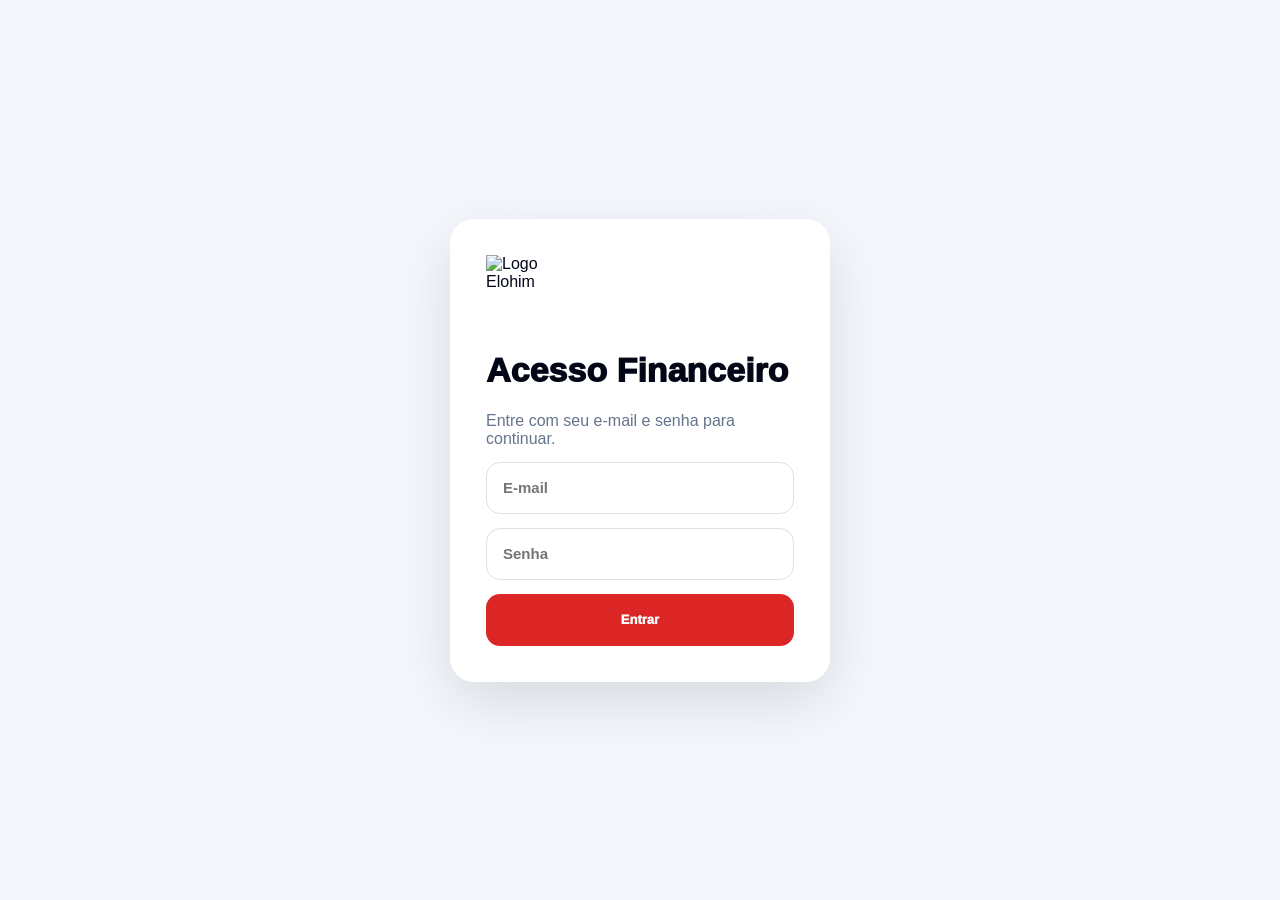
==== commit 259b7511: "Update index.html" ====
--- a/index.html
+++ b/index.html
@@ -9,6 +9,8 @@
   <meta name="viewport" content="width=device-width, initial-scale=1.0" />
 
   <title>Financeiro Elohim | Usinagem e Caldeiraria</title>
+
+  <link rel="icon" type="image/png" href="icons/icon-app.png">
 
   <link rel="stylesheet" href="css/style.css" />
 
